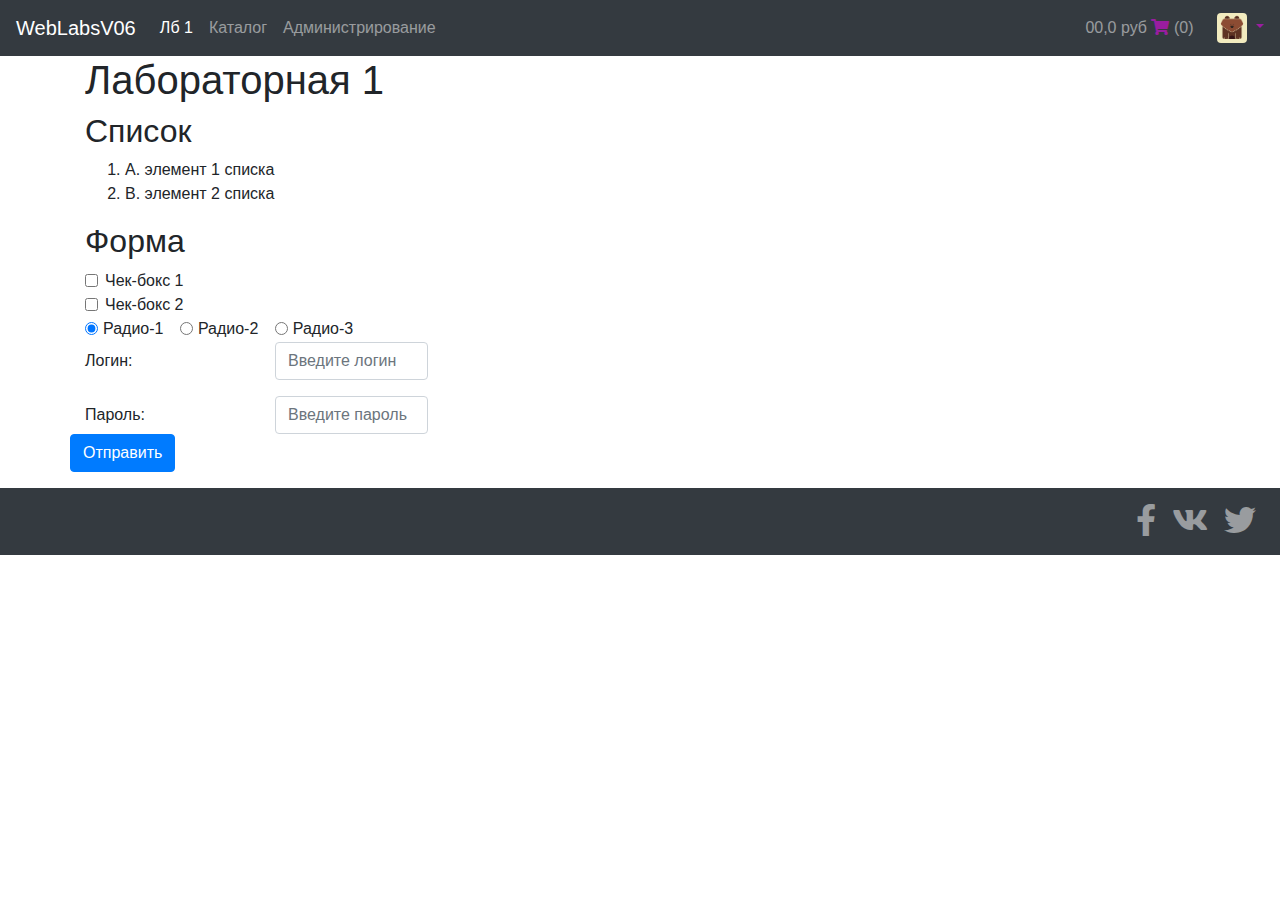
==== WEB_953501_MALETS/wwwroot/htmlpage.html @ 00393364 "init" ====
﻿<!DOCTYPE html>
<html>
<head>
    <meta charset="utf-8" />
    <title></title>
    <link href="lib/bootstrap/dist/css/bootstrap.css" rel="stylesheet" />
    <link href="lib/font-awesome/css/all.css" rel="stylesheet" />
    <link href="css/site.css" rel="stylesheet" />
</head>
<body>
    <div class="">
        <header>
            <nav class="navbar navbar-expand-md navbar-dark bg-dark">
                <a class="navbar-brand" href="#">WebLabsV06</a>
                <div class="navbar-nav">
                    <a class="nav-item nav-link active" href="#">Лб 1</a>
                    <a class="nav-item nav-link" href="#">Каталог</a>
                    <a class="nav-item nav-link" href="#">Администрирование</a>
                </div>
                <a href="#" class="navbar-text ml-auto">
                    00,0 руб <i class="fas fa-shopping-cart nav-color"></i> (0)

                </a>
                <div class="dropdown ml-4 nav-color">
                    <div class="dropdown-toggle" id="dropdownMenuButton"
                         data-toggle="dropdown" aria-haspopup="true"
                         aria-expanded="false">
                        <img src="images/avatar.jpg" width="30"
                             alt="User" class="rounded" />
                    </div>
                    <div class="dropdown-menu"
                         aria-labelledby="dropdownMenuButton">
                        <div class="dropdown-item-text">
                            <img src="images/avatar.jpg" width="50"
                                 alt="User" class="rounded" />
                            user@mail.ru
                        </div>
                        <div class="dropdown-divider"></div>
                        <a class="dropdown-item" href="#">Мои товары</a>
                        <a class="dropdown-item" href="#">Log off</a>
                    </div>
                </div>
            </nav>
        </header>
        <main class="container">
            <h1>Лабораторная 1</h1>
            <h2>Список</h2>
            <ol>
                <li>A. элемент 1 списка</li>
                <li>B. элемент 2 списка</li>
            </ol>
            <h2>Форма</h2>
            <form form method="post">
                <div class="form-check">
                    <input class="form-check-input" type="checkbox" id="gridCheck1">
                    <label class="form-check-label" for="gridCheck1">
                        Чек-бокс 1
                    </label>
                </div>
                <div class="form-check">
                    <input class="form-check-input" type="checkbox" id="gridCheck2">
                    <label class="form-check-label" for="gridCheck2">
                        Чек-бокс 2
                    </label>
                </div>

                <div class="form-check-inline">
                    <input class="form-check-input" type="radio" name="gridRadios1" id="gridRadios1" value="option1" checked>
                    <label class="form-check-label" for="gridRadios1">
                        Радио-1
                    </label>
                </div>
                <div class="form-check-inline">
                    <input class="form-check-input" type="radio" name="gridRadios1" id="gridRadios2" value="option2">
                    <label class="form-check-label" for="gridRadios2">
                        Радио-2
                    </label>
                </div>
                <div class="form-check-inline">
                    <input class="form-check-input" type="radio" name="gridRadios1" id="gridRadios3" value="option3">
                    <label class="form-check-label" for="gridRadios3">
                        Радио-3
                    </label>
                </div>
                <div class="form-group row">
                    <label for="inputLogin" class="col-sm-2 col-form-label">Логин:</label>
                    <div class="col-sm-10">
                        <input type="text" class="col-sm-2 form-control" id="loginLogin" placeholder="Введите логин">
                    </div>
                </div>
                <div class="form-group row">
                    <label for="inputPassword" class="col-sm-2 col-form-label">Пароль:</label>
                    <div class="col-sm-10">
                        <input type="password" class="col-sm-2 form-control" id="inputPassword" placeholder="Введите пароль">
                    </div>
                    <button type="submit" class="btn btn-primary md-3">Отправить</button>
                </div>
            </form>
        </main>
    </div>
    <footer>    
        <div class="navbar navbar-dark navbar-expand-md bg-dark">
            <div class="navbar-nav ml-auto">
                <a class="nav-item nav-link" href="http://www.facebook.com">
                    <i class="fab fa-facebook-f fa-2x"></i>
                </a>

                <a class="nav-item nav-link" href="http://www.vk.com">
                    <i class="fab fa-vk fa-2x"></i>
                </a>
                <a class="nav-item nav-link" href="http://www.twitter.com">
                    <i class="fab fa-twitter fa-2x"></i>
                </a>
            </div>
        </div>
    </footer>

    <script src="lib/jquery/dist/jquery.js"></script>
    <script src="lib/bootstrap/dist/js/bootstrap.bundle.js"></script>
</body>
</html>
---- WEB_953501_MALETS/wwwroot/css/site.css ----
﻿body {
    min-height: 100vh;
    display: flex;
    flex-direction: column;
}

content {
    margin: auto 0;
}

.nav-color {
    color: rgba(255, 0, 255, 0.5)
}

footer {
    clear: both;
    position: relative;
    height: 200px;
}
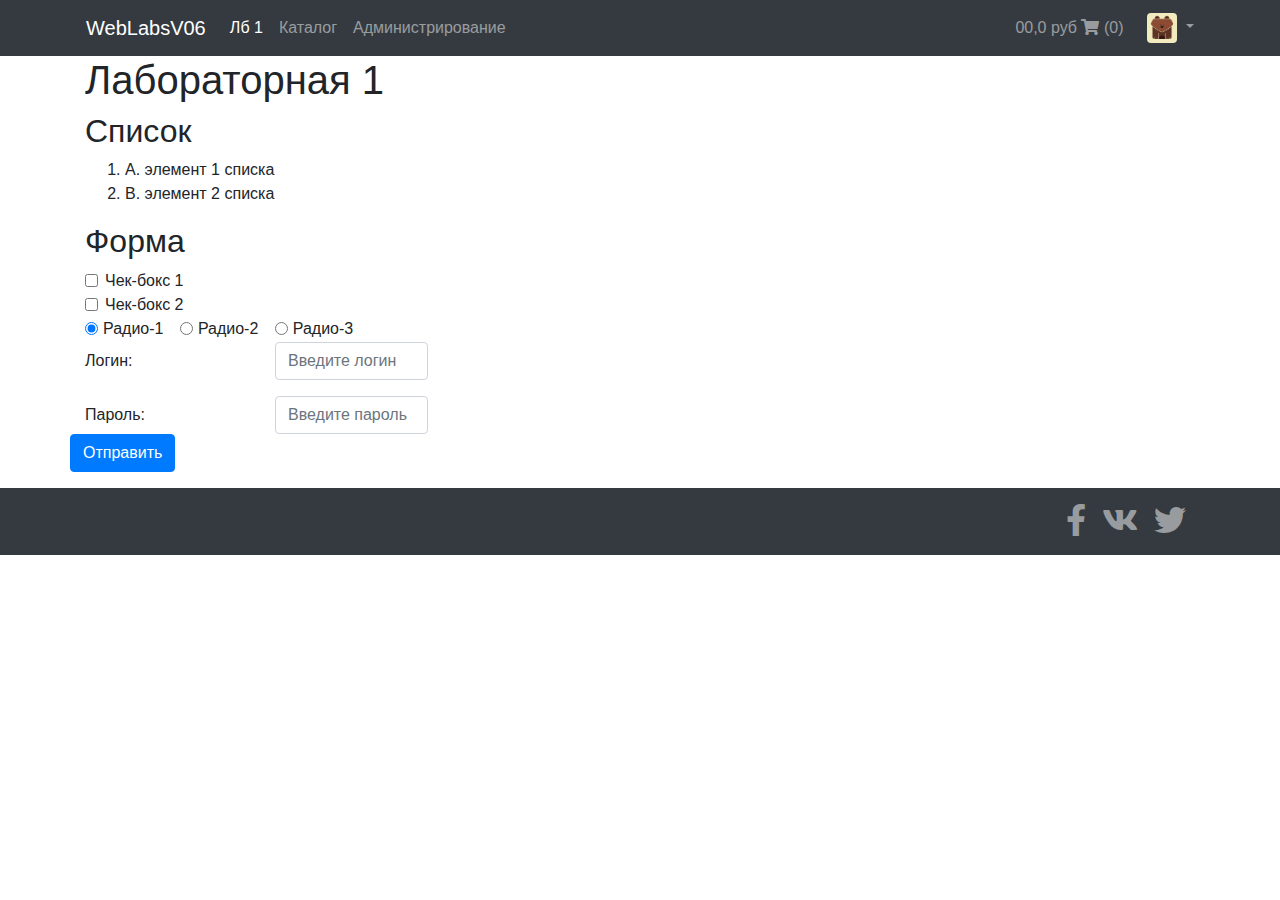
==== commit 5617294a: "done 3" ====
--- a/WEB_953501_MALETS/wwwroot/htmlpage.html
+++ b/WEB_953501_MALETS/wwwroot/htmlpage.html
@@ -1,5 +1,5 @@
 ﻿<!DOCTYPE html>
-<html>
+<html lang="ru">
 <head>
     <meta charset="utf-8" />
     <title></title>
@@ -8,98 +8,96 @@
     <link href="css/site.css" rel="stylesheet" />
 </head>
 <body>
-    <div class="">
-        <header>
-            <nav class="navbar navbar-expand-md navbar-dark bg-dark">
-                <a class="navbar-brand" href="#">WebLabsV06</a>
-                <div class="navbar-nav">
-                    <a class="nav-item nav-link active" href="#">Лб 1</a>
-                    <a class="nav-item nav-link" href="#">Каталог</a>
-                    <a class="nav-item nav-link" href="#">Администрирование</a>
+    <header>
+        <nav class="container navbar navbar-expand-md navbar-dark bg-dark">
+            <a class="navbar-brand" href="#">WebLabsV06</a>
+            <div class="navbar-nav">
+                <a class="nav-item nav-link active" href="#">Лб 1</a>
+                <a class="nav-item nav-link" href="#">Каталог</a>
+                <a class="nav-item nav-link" href="#">Администрирование</a>
+            </div>
+            <a href="#" class="navbar-text ml-auto">
+                00,0 руб <i class="fas fa-shopping-cart nav-color"></i> (0)
+
+            </a>
+            <div class="dropdown ml-4 nav-color">
+                <div class="dropdown-toggle" id="dropdownMenuButton"
+                     data-toggle="dropdown" aria-haspopup="true"
+                     aria-expanded="false">
+                    <img src="images/avatar.jpg" width="30"
+                         alt="User" class="rounded" />
                 </div>
-                <a href="#" class="navbar-text ml-auto">
-                    00,0 руб <i class="fas fa-shopping-cart nav-color"></i> (0)
+                <div class="dropdown-menu"
+                     aria-labelledby="dropdownMenuButton">
+                    <div class="dropdown-item-text">
+                        <img src="images/avatar.jpg" width="50"
+                             alt="User" class="rounded" />
+                        user@mail.ru
+                    </div>
+                    <div class="dropdown-divider"></div>
+                    <a class="dropdown-item" href="#">Мои товары</a>
+                    <a class="dropdown-item" href="#">Log off</a>
+                </div>
+            </div>
+        </nav>
+    </header>
+    <main class="container">
+        <h1>Лабораторная 1</h1>
+        <h2>Список</h2>
+        <ol>
+            <li>A. элемент 1 списка</li>
+            <li>B. элемент 2 списка</li>
+        </ol>
+        <h2>Форма</h2>
+        <form method="post">
+            <div class="form-check">
+                <input class="form-check-input" type="checkbox" id="gridCheck1">
+                <label class="form-check-label" for="gridCheck1">
+                    Чек-бокс 1
+                </label>
+            </div>
+            <div class="form-check">
+                <input class="form-check-input" type="checkbox" id="gridCheck2">
+                <label class="form-check-label" for="gridCheck2">
+                    Чек-бокс 2
+                </label>
+            </div>
 
-                </a>
-                <div class="dropdown ml-4 nav-color">
-                    <div class="dropdown-toggle" id="dropdownMenuButton"
-                         data-toggle="dropdown" aria-haspopup="true"
-                         aria-expanded="false">
-                        <img src="images/avatar.jpg" width="30"
-                             alt="User" class="rounded" />
-                    </div>
-                    <div class="dropdown-menu"
-                         aria-labelledby="dropdownMenuButton">
-                        <div class="dropdown-item-text">
-                            <img src="images/avatar.jpg" width="50"
-                                 alt="User" class="rounded" />
-                            user@mail.ru
-                        </div>
-                        <div class="dropdown-divider"></div>
-                        <a class="dropdown-item" href="#">Мои товары</a>
-                        <a class="dropdown-item" href="#">Log off</a>
-                    </div>
+            <div class="form-check-inline">
+                <input class="form-check-input" type="radio" name="gridRadios1" id="gridRadios1" value="option1" checked>
+                <label class="form-check-label" for="gridRadios1">
+                    Радио-1
+                </label>
+            </div>
+            <div class="form-check-inline">
+                <input class="form-check-input" type="radio" name="gridRadios1" id="gridRadios2" value="option2">
+                <label class="form-check-label" for="gridRadios2">
+                    Радио-2
+                </label>
+            </div>
+            <div class="form-check-inline">
+                <input class="form-check-input" type="radio" name="gridRadios1" id="gridRadios3" value="option3">
+                <label class="form-check-label" for="gridRadios3">
+                    Радио-3
+                </label>
+            </div>
+            <div class="form-group row">
+                <label for="inputLogin" class="col-sm-2 col-form-label">Логин:</label>
+                <div class="col-sm-10">
+                    <input type="text" class="col-sm-2 form-control" id="inputLogin" placeholder="Введите логин">
                 </div>
-            </nav>
-        </header>
-        <main class="container">
-            <h1>Лабораторная 1</h1>
-            <h2>Список</h2>
-            <ol>
-                <li>A. элемент 1 списка</li>
-                <li>B. элемент 2 списка</li>
-            </ol>
-            <h2>Форма</h2>
-            <form form method="post">
-                <div class="form-check">
-                    <input class="form-check-input" type="checkbox" id="gridCheck1">
-                    <label class="form-check-label" for="gridCheck1">
-                        Чек-бокс 1
-                    </label>
+            </div>
+            <div class="form-group row">
+                <label for="inputPassword" class="col-sm-2 col-form-label">Пароль:</label>
+                <div class="col-sm-10">
+                    <input type="password" class="col-sm-2 form-control" id="inputPassword" placeholder="Введите пароль">
                 </div>
-                <div class="form-check">
-                    <input class="form-check-input" type="checkbox" id="gridCheck2">
-                    <label class="form-check-label" for="gridCheck2">
-                        Чек-бокс 2
-                    </label>
-                </div>
-
-                <div class="form-check-inline">
-                    <input class="form-check-input" type="radio" name="gridRadios1" id="gridRadios1" value="option1" checked>
-                    <label class="form-check-label" for="gridRadios1">
-                        Радио-1
-                    </label>
-                </div>
-                <div class="form-check-inline">
-                    <input class="form-check-input" type="radio" name="gridRadios1" id="gridRadios2" value="option2">
-                    <label class="form-check-label" for="gridRadios2">
-                        Радио-2
-                    </label>
-                </div>
-                <div class="form-check-inline">
-                    <input class="form-check-input" type="radio" name="gridRadios1" id="gridRadios3" value="option3">
-                    <label class="form-check-label" for="gridRadios3">
-                        Радио-3
-                    </label>
-                </div>
-                <div class="form-group row">
-                    <label for="inputLogin" class="col-sm-2 col-form-label">Логин:</label>
-                    <div class="col-sm-10">
-                        <input type="text" class="col-sm-2 form-control" id="loginLogin" placeholder="Введите логин">
-                    </div>
-                </div>
-                <div class="form-group row">
-                    <label for="inputPassword" class="col-sm-2 col-form-label">Пароль:</label>
-                    <div class="col-sm-10">
-                        <input type="password" class="col-sm-2 form-control" id="inputPassword" placeholder="Введите пароль">
-                    </div>
-                    <button type="submit" class="btn btn-primary md-3">Отправить</button>
-                </div>
-            </form>
-        </main>
-    </div>
+                <button type="submit" class="btn btn-primary md-3">Отправить</button>
+            </div>
+        </form>
+    </main>
     <footer>    
-        <div class="navbar navbar-dark navbar-expand-md bg-dark">
+        <div class="container navbar navbar-dark navbar-expand-md bg-dark">
             <div class="navbar-nav ml-auto">
                 <a class="nav-item nav-link" href="http://www.facebook.com">
                     <i class="fab fa-facebook-f fa-2x"></i>
--- a/WEB_953501_MALETS/wwwroot/css/site.css
+++ b/WEB_953501_MALETS/wwwroot/css/site.css
@@ -1,19 +1,7 @@
-﻿body {
-    min-height: 100vh;
-    display: flex;
-    flex-direction: column;
-}
-
-content {
-    margin: auto 0;
+﻿header, footer {
+    background-color: #343a40;
 }
 
 .nav-color {
-    color: rgba(255, 0, 255, 0.5)
-}
-
-footer {
-    clear: both;
-    position: relative;
-    height: 200px;
+    color: rgba(255, 255, 255, 0.5)
 }